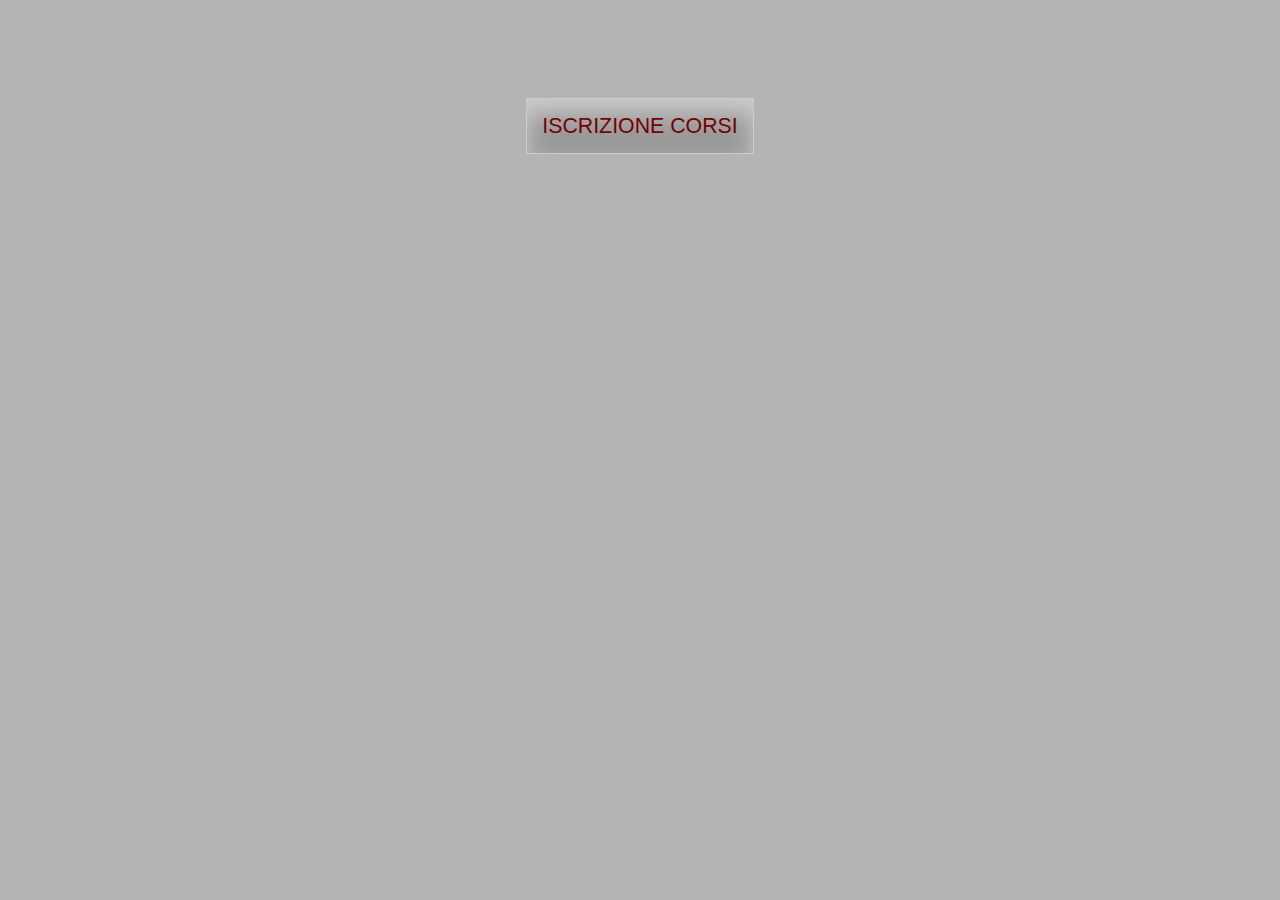
==== corsi.html @ 1860a381 "f" ====
<!doctype html>
<html lang="it" xng-app="myApp">

<head>
    <meta charset="utf-8">
    <meta name="format-detection" content="telephone=no" />
    <!-- WARNING: for iOS 7, remove the width=device-width and height=device-height attributes. See https://issues.apache.org/jira/browse/CB-4323 -->
    <meta name="viewport" content="user-scalable=no, initial-scale=1, maximum-scale=1, minimum-scale=1, width=device-width, height=device-height, target-densitydpi=device-dpi" />

    <!-- Include Bootstrap Style Sheet -->
    <link rel="stylesheet" type="text/css" href="lib/bootstrap-3.1.0/css/bootstrap.min.css" />

    <title>Sinergo Servizi App</title>
    <link href="css/angular-carousel.css" rel="stylesheet" type="text/css" />
    <link rel="stylesheet" href="css/app.css" />
    <script src='phonegap.js'></script>
     
	<style>
	    #articles .post
	    {
	        height:auto !important;    
	        padding: 10px;
	    }
	    
	    .caption_left
	    {
	        padding: 0 !important;    
	    }
	    
	    .btn_leggi
	    {
	        position:relative !important;
	        float:right;    
	        top:0 !important;
	        right: 0 !important;
	    }
	    
	</style>
</head>

<body > 
    

    <div ng-controller="MainCntl">
        <div data-ng-include="'partials/nav.html'"></div>
        <div class="container">
        	<div data-ng-include="'partials/header.html'"></div>
            
            <br><br>
            <!--
            <a href="javascript:loadURL('http://www.sinergoservizi.it/portale/analisi/iscrizione_corsi/iscrizione.asp');" class="btn_iscri_corsi">ISCRIZIONE CORSI</a>-->
            <a href="#" onClick="window.open('http://www.sinergoservizi.it/portale/analisi/iscrizione_corsi/iscrizione.asp','_system','location=yes');return false;" class="link btn_iscri_corsi">ISCRIZIONE CORSI</a>
            <br><br>
            <div class="view-animate-container">
                <div ng-view  ng-class="{slide: true, left: isDownwards, right: !isDownwards}" id="content"></div>
                <div id="articles">
                
                </div>
            </div>
            
         
			<div data-ng-include="'partials/footer.html'"></div>
        </div>
    </div>




    <!-- In production use:
  <script src="//ajax.googleapis.com/ajax/libs/angularjs/1.0.7/angular.min.js"></script>
  -->
    <!--script type="text/javascript" src="lib/bootstrap-3.1.0/js/bootstrap.min.js"></script-->

    <script src="lib/jquery-2.1.0.min.js"></script>
    <script src="lib/angular/angular.js"></script>
    <script src="lib/angular/angular-route.js"></script>
    <script src="lib/angular/angular-touch.js"></script>
    <script src="lib/angular-carousel.js"></script>
    <script src="lib/angular-md5.min.js"></script>
    <!--
    <script src="lib/hammer.min.js"></script>
    <script src="lib/angular-hammer.js"></script>
-->
    <script src="lib/angular/angular-animate.min.js"></script>

    <script src="lib/ui-bootstrap-tpls-0.10.0.min.js"></script>
    <!--
    <script src="lib/dragend.js"></script>-->

    <!--<script src="lib/angular-deckgrid.min.js"></script>-->
    <script src="js/app.js"></script>

    <script src="js/services/service.repository.js"></script>
    <script src="js/services.js"></script>

    <script src="js/controllers/controller.articles.js"></script>
    <script src="js/controllers/controller.post.js"></script>
    <script src="js/controllers.js"></script>

    <script src="js/filters.js"></script>
    <script src="js/directives.js"></script>



    <script type="text/javascript" src="js/index.js"></script>
    <script type="text/javascript">
        app.initialize();
    </script>
    <script>

        $(document).ready(function () {

            $.getJSON("http://www.mvitalia.com/dimostrativi/patrizia/alex/sinergoapp/get_corsi.asp", function (info) {
            for(var i=0; i<info.length;i++){
                var anchor = "<a href='dettaglioCorsi.html?idCorso=" + info[i].ID + "' class='scelta_telefono article_title post'>" + "<h3 class='caption_left'>" + info[i].titolo + "</h3>" + "<div class='btn btn-primary btn_leggi'> Continua </div>" + "</a>"
                $("#articles").append(anchor);
            }
						
            });
          

        })
				
			
    </script>
</body>

</html>
---- css/angular-carousel.css ----
/* variables */
/* general */
.rn-carousel-container {
  overflow: hidden;
  position: relative; }

.rn-carousel-slides {
  -webkit-transform: translate3d(0, 0, 0);
  -ms-transform: translate3d(0, 0, 0);
  transform: translate3d(0, 0, 0);
  position: relative;
  white-space: nowrap;
  overflow: visible;
  padding: 0;
  margin: 0; }

.rn-carousel-slide {
  white-space: normal;
  vertical-align: top;
  display: inline-block;
  width: 100%;
  height: 100%;
  -webkit-backface-visibility: hidden;
  -ms-backface-visibility: hidden;
  backface-visibility: hidden; }

/* indicators */
.rn-carousel-indicator {
  width: 100%;
  text-align: center;
  height: 29px;
  position: relative;
  bottom: 0;
  cursor: pointer; }
  .rn-carousel-indicator span {
    -webkit-transition: color .2s ease-out;
    transition: color .2s ease-out;
    padding: 0 5px;
    color: #333; }
    .rn-carousel-indicator span:before {
      content: "\25cf"; }
  .rn-carousel-indicator .active {
    color: white; }

/* controls */
.rn-carousel-control {
  -webkit-transition: opacity 0.2s ease-out;
  transition: opacity 0.2s ease-out;
  font-size: 30px;
  position: absolute;
  top: 50%;
  margin-top: -35px;
  opacity: 0.75;
  cursor: pointer; }
  .rn-carousel-control:hover {
    opacity: 1; }
  .rn-carousel-control.rn-carousel-control-prev {
    left: 0.5em; }
    .rn-carousel-control.rn-carousel-control-prev:before {
      content: "<"; }
  .rn-carousel-control.rn-carousel-control-next {
    right: 0.5em; }
    .rn-carousel-control.rn-carousel-control-next:before {
      content: ">"; }
---- css/app.css ----
/* app css stylesheet */
body { padding-top: 50px;font-size: 16pt;width:100%;background-color:#B4B4B4;color:#000}
.navbar-fixed-top, .navbar-fixed-bottom {width:100%;}
.container {text-align:center;width: 100%;}
.logo {width:60%;}
.navbar-inverse {background-color:#750101}
.navbar-inverse .navbar-brand,.navbar-fixed-bottom,.navbar-fixed-bottom * {color:#fff;}
.navbar-fixed-bottom {line-height:44px;}

.btn-primary{background-color:#750101;border-color:#750101}

a {color:#000}
a:hover,a:focus {color:#750101;text-decoration:none}
.navbar-fixed-bottom,.navbar-fixed-bottom * {
	font-size: 8pt !important;
	line-height:20px !important
}
#imgbox {width:100%;height:250px;margin-top:20px;background-color:#B4B4B4}

.container .btn_iscri_corsi {
	background-color:#999;
    border: 1px solid #ccc;
    box-shadow: 0 14px 23px #ccc inset;
	width:50%;
    padding:15px;
	color:#750101;
    overflow: hidden;
    position: relative;
    text-align: center;
    transition: none 0s ease 0s ;
}


@media screen and (max-device-width: 480px) {
  #imgbox {height:250px;}
	  .btn_menu {height:50px;line-height:50px;font-size:18pt}

}

/* #### Mobile Phones Landscape #### */
@media screen and (max-device-width: 640px) and (orientation: landscape){
  #imgbox {height:250px;}
	  .btn_menu {height:125px;line-height:125px;font-size:20pt}

}

/* #### Mobile Phones Portrait or Landscape #### */
@media screen and (max-device-width: 600px){
  #imgbox {height:130px !important;}
    .btn_menu {height:65px !important;line-height:65px !important;font-size:16pt !important}

}

/* #### iPhone 4+ Portrait or Landscape #### */
@media screen and (max-device-width: 480px) and (-webkit-min-device-pixel-ratio: 2){
  #imgbox {height:250px;}
  .btn_menu {height:125px;line-height:125px;font-size:20pt}
}

/* #### Tablets Portrait or Landscape #### */
@media screen and (min-device-width: 720px) {
	 #imgbox {height:370px !important;}
  .btn_menu {height:250px !important;line-height:250px !important;font-size:25pt !important}
  .navbar-fixed-bottom,.navbar-fixed-bottom * {
	font-size: 12pt !important;
	line-height:40px !important
	}
#articles .post .article_title {font-size:80% !important}
.btn_leggi {font-size:14pt !important}
}

header {
 width: 100%;
}
 
#main {
 width: 100%;
}
 
article {
 width: 100%;
}
 
#ricerca input[type=text] {
 width: 60%;
}
 
footer {
 width: 100%;
}

.menu {
    list-style: none;
    border-bottom: 0.1em solid black;
    margin-bottom: 2em;
    padding: 0 0 0.5em;
}
.menu:before {
    content: "[";
}
.menu:after {
    content: "]";
}
.menu > li {
    display: inline;
}
.menu > li:before {
    content: "|";
    padding-right: 0.3em;
}
.menu > li:nth-child(1):before {
    content: "";
    padding: 0;
}

.btn_menu {width:50%;height:125px;line-height:125px;text-align:center;border:1px solid #ccc;float:left;font-size:100%;
	box-shadow:-3px 26px 54px #ccc inset;font-weight:bold; background-color:#fcfcfc;color:#000
}
#articles .post {
    display: block;
    height: 70px;
	box-shadow: 0px 14px 23px #ccc inset;
    position: relative;
    overflow: hidden;
    transition: none;
	background-color:#fcfcfc;
	border:1px solid #ccc;
	text-align:left;
}
/* Slide animation */
/*
.view-animate-container {
    position: relative;
    margin-top: 60px;
}
.slide {
    position: relative;
}
.slide.ng-leave,
.slide.ng-enter {
    -webkit-transition: all cubic-bezier(0.250, 0.460, 0.450, 0.940) 0.1s;
    -moz-transition: all cubic-bezier(0.250, 0.460, 0.450, 0.940) 0.1s;
    -ms-transition: all cubic-bezier(0.250, 0.460, 0.450, 0.940) 0.1s;
    -o-transition: all cubic-bezier(0.250, 0.460, 0.450, 0.940) 0.1s;
    transition: all cubic-bezier(0.250, 0.460, 0.450, 0.940) 0.1s;
    position: absolute;
    left: 0;
    right: 0;
}
.slide.left.ng-enter,
.slide.right.ng-leave.ng-leave-active {
    left: 100%;
    opacity: 0;
}
.slide.left.ng-enter.ng-enter-active,
.slide.left.ng-leave,
.slide.right.ng-enter.ng-enter-active,
.slide.right.ng-leave {
    left: 0;
    opacity: 1;
}
.slide.left.ng-leave.ng-leave-active,
.slide.right.ng-enter {
    left: -100%;
    opacity: 0;
}
.view {
    width: 500px;
    height: 300px;
    -webkit-border-radius: 20px;
    -moz-border-radius: 20px;
    border-radius: 20px;
    padding: 10px;
}
*/


/* Masonry */

.masonry-brick {
    display: none;
    width: 25%;
}
.masonry-brick.loaded {
    display: block;
}
/* Custom Style */

.view-animate-container {margin:0 0 50px;padding:0;width:100%;float:left;top:50%;}
#articles { transition: none;margin-top:30px; }

#articles .post img {height:260px}
#articles .post .caption {
	width:100%;
    padding: 15px;
}
.caption_left {padding-left:15px}
.controls {position:relative}
#articles .post .caption h3 {padding:0;margin:0;}
#articles .post .article_title {display:block !important;font-size:65%;}
#articles .post .ng-binding {display:none}
.page img {width:99%}
.btn_leggi {position:absolute;right:8px;top:8px;font-size:10pt}
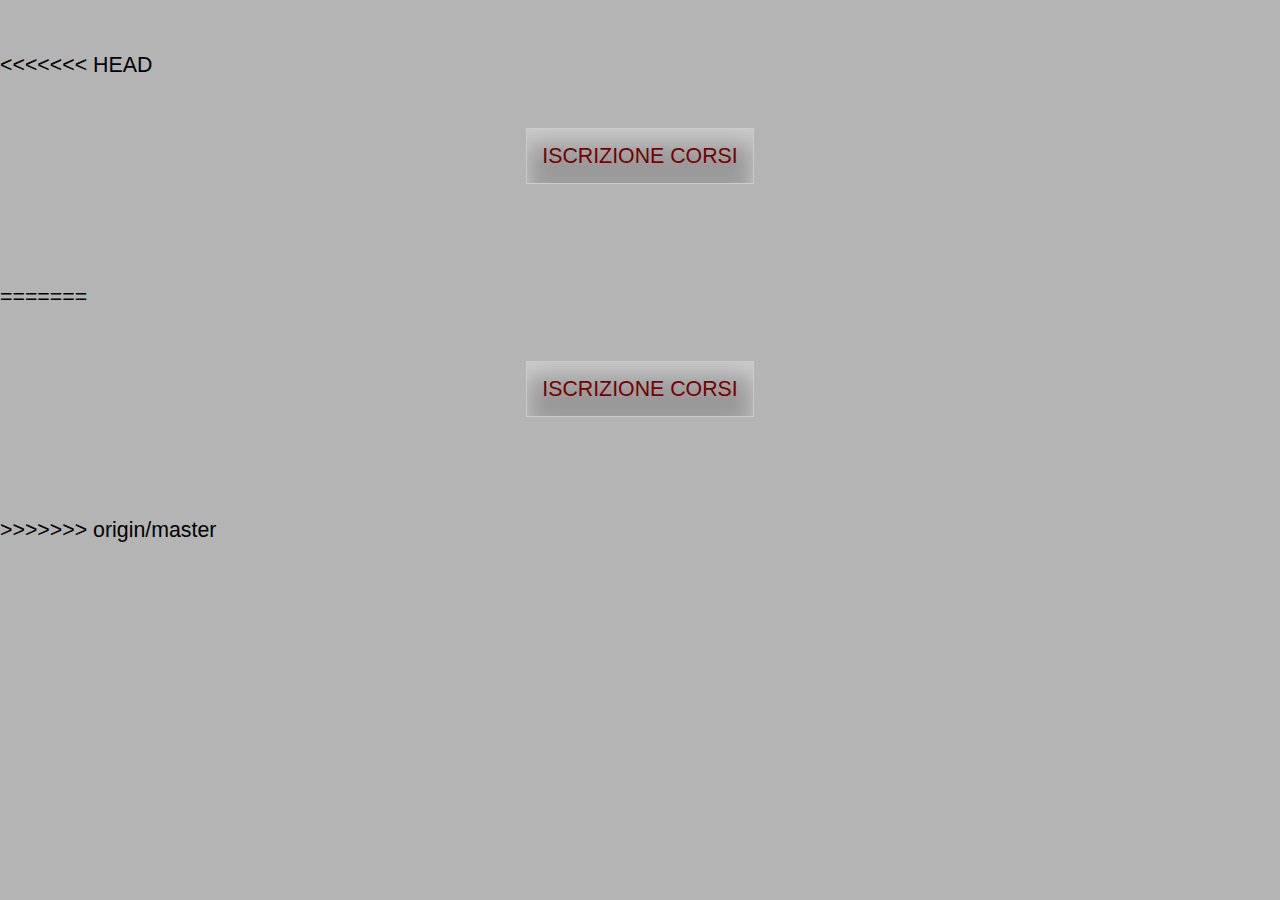
==== commit b4068d58: "9" ====
--- a/corsi.html
+++ b/corsi.html
@@ -1,3 +1,141 @@
+<<<<<<< HEAD
+<!doctype html>
+<html lang="it" xng-app="myApp">
+
+<head>
+    <meta charset="utf-8">
+    <meta name="format-detection" content="telephone=no" />
+    <!-- WARNING: for iOS 7, remove the width=device-width and height=device-height attributes. See https://issues.apache.org/jira/browse/CB-4323 -->
+    <meta name="viewport" content="user-scalable=no, initial-scale=1, maximum-scale=1, minimum-scale=1, width=device-width, height=device-height, target-densitydpi=device-dpi" />
+
+    <!-- Include Bootstrap Style Sheet -->
+    <link rel="stylesheet" type="text/css" href="lib/bootstrap-3.1.0/css/bootstrap.min.css" />
+
+    <title>Sinergo Servizi App</title>
+    <link href="css/angular-carousel.css" rel="stylesheet" type="text/css" />
+    <link rel="stylesheet" href="css/app.css" />
+    <script src='phonegap.js'></script>
+     
+	<style>
+	    
+	    @media(max-width:768px)
+	    {
+	        .caption_left
+	        {
+	           width:70%;
+	           font-size:11pt;
+	           margin-top:10px !important;
+	        }       
+	    }
+	    
+	   /* #articles .post
+	    {
+	        height:auto !important;    
+	        padding: 10px;
+	    }
+	    
+	    
+	    
+	    .btn_leggi
+	    {
+	        position:relative !important;
+	        float:right;    
+	        top:0 !important;
+	        right: 0 !important;
+	    }*/
+	    
+	</style>
+</head>
+
+<body > 
+    
+
+    <div ng-controller="MainCntl">
+        <div data-ng-include="'partials/nav.html'"></div>
+        <div class="container">
+        	<div data-ng-include="'partials/header.html'"></div>
+            
+            <br><br>
+            <!--
+            <a href="javascript:loadURL('http://www.sinergoservizi.it/portale/analisi/iscrizione_corsi/iscrizione.asp');" class="btn_iscri_corsi">ISCRIZIONE CORSI</a>-->
+            <a href="#" onClick="window.open('http://www.sinergoservizi.it/portale/analisi/iscrizione_corsi/iscrizione.asp','_system','location=yes');return false;" class="link btn_iscri_corsi">ISCRIZIONE CORSI</a>
+            <br><br>
+            <div class="view-animate-container">
+                <div ng-view  ng-class="{slide: true, left: isDownwards, right: !isDownwards}" id="content"></div>
+                <div id="articles">
+                
+                </div>
+            </div>
+            
+         
+			<div data-ng-include="'partials/footer.html'"></div>
+        </div>
+    </div>
+
+
+
+
+    <!-- In production use:
+  <script src="//ajax.googleapis.com/ajax/libs/angularjs/1.0.7/angular.min.js"></script>
+  -->
+    <!--script type="text/javascript" src="lib/bootstrap-3.1.0/js/bootstrap.min.js"></script-->
+
+    <script src="lib/jquery-2.1.0.min.js"></script>
+    <script src="lib/angular/angular.js"></script>
+    <script src="lib/angular/angular-route.js"></script>
+    <script src="lib/angular/angular-touch.js"></script>
+    <script src="lib/angular-carousel.js"></script>
+    <script src="lib/angular-md5.min.js"></script>
+    <!--
+    <script src="lib/hammer.min.js"></script>
+    <script src="lib/angular-hammer.js"></script>
+-->
+    <script src="lib/angular/angular-animate.min.js"></script>
+
+    <script src="lib/ui-bootstrap-tpls-0.10.0.min.js"></script>
+    <!--
+    <script src="lib/dragend.js"></script>-->
+
+    <!--<script src="lib/angular-deckgrid.min.js"></script>-->
+    <script src="js/app.js"></script>
+
+    <script src="js/services/service.repository.js"></script>
+    <script src="js/services.js"></script>
+
+    <script src="js/controllers/controller.articles.js"></script>
+    <script src="js/controllers/controller.post.js"></script>
+    <script src="js/controllers.js"></script>
+
+    <script src="js/filters.js"></script>
+    <script src="js/directives.js"></script>
+
+
+
+    <script type="text/javascript" src="js/index.js"></script>
+    <script type="text/javascript">
+        app.initialize();
+    </script>
+    <script>
+
+        $(document).ready(function () {
+
+            $.getJSON("http://www.mvitalia.com/dimostrativi/patrizia/alex/sinergoapp/get_corsi.asp", function (info) {
+            for(var i=0; i<info.length;i++){
+                var anchor = "<a href='dettaglioCorsi.html?idCorso=" + info[i].ID + "' class='scelta_telefono article_title post'>" + "<h3 class='caption_left'>" + info[i].titolo + "</h3>" + "<div class='btn btn-primary btn_leggi'> Continua </div>" + "</a>"
+                $("#articles").append(anchor);
+            }
+						
+            });
+          
+
+        })
+				
+			
+    </script>
+</body>
+
+</html>
+=======
 <!doctype html>
 <html lang="it" xng-app="myApp">
 
@@ -16,16 +154,24 @@
     <script src='phonegap.js'></script>
      
 	<style>
-	    #articles .post
+	    
+	    @media(max-width:768px)
+	    {
+	        .caption_left
+	        {
+	           width:70%;
+	           font-size:11pt;
+	           margin-top:10px !important;
+	        }       
+	    }
+	    
+	   /* #articles .post
 	    {
 	        height:auto !important;    
 	        padding: 10px;
 	    }
 	    
-	    .caption_left
-	    {
-	        padding: 0 !important;    
-	    }
+	    
 	    
 	    .btn_leggi
 	    {
@@ -33,7 +179,7 @@
 	        float:right;    
 	        top:0 !important;
 	        right: 0 !important;
-	    }
+	    }*/
 	    
 	</style>
 </head>
@@ -126,3 +272,4 @@
 </body>
 
 </html>
+>>>>>>> origin/master
--- a/css/angular-carousel.css
+++ b/css/angular-carousel.css
@@ -1,64 +1,64 @@
-/* variables */
-/* general */
-.rn-carousel-container {
-  overflow: hidden;
-  position: relative; }
-
-.rn-carousel-slides {
-  -webkit-transform: translate3d(0, 0, 0);
-  -ms-transform: translate3d(0, 0, 0);
-  transform: translate3d(0, 0, 0);
-  position: relative;
-  white-space: nowrap;
-  overflow: visible;
-  padding: 0;
-  margin: 0; }
-
-.rn-carousel-slide {
-  white-space: normal;
-  vertical-align: top;
-  display: inline-block;
-  width: 100%;
-  height: 100%;
-  -webkit-backface-visibility: hidden;
-  -ms-backface-visibility: hidden;
-  backface-visibility: hidden; }
-
-/* indicators */
-.rn-carousel-indicator {
-  width: 100%;
-  text-align: center;
-  height: 29px;
-  position: relative;
-  bottom: 0;
-  cursor: pointer; }
-  .rn-carousel-indicator span {
-    -webkit-transition: color .2s ease-out;
-    transition: color .2s ease-out;
-    padding: 0 5px;
-    color: #333; }
-    .rn-carousel-indicator span:before {
-      content: "\25cf"; }
-  .rn-carousel-indicator .active {
-    color: white; }
-
-/* controls */
-.rn-carousel-control {
-  -webkit-transition: opacity 0.2s ease-out;
-  transition: opacity 0.2s ease-out;
-  font-size: 30px;
-  position: absolute;
-  top: 50%;
-  margin-top: -35px;
-  opacity: 0.75;
-  cursor: pointer; }
-  .rn-carousel-control:hover {
-    opacity: 1; }
-  .rn-carousel-control.rn-carousel-control-prev {
-    left: 0.5em; }
-    .rn-carousel-control.rn-carousel-control-prev:before {
-      content: "<"; }
-  .rn-carousel-control.rn-carousel-control-next {
-    right: 0.5em; }
-    .rn-carousel-control.rn-carousel-control-next:before {
-      content: ">"; }
+/* variables */
+/* general */
+.rn-carousel-container {
+  overflow: hidden;
+  position: relative; }
+
+.rn-carousel-slides {
+  -webkit-transform: translate3d(0, 0, 0);
+  -ms-transform: translate3d(0, 0, 0);
+  transform: translate3d(0, 0, 0);
+  position: relative;
+  white-space: nowrap;
+  overflow: visible;
+  padding: 0;
+  margin: 0; }
+
+.rn-carousel-slide {
+  white-space: normal;
+  vertical-align: top;
+  display: inline-block;
+  width: 100%;
+  height: 100%;
+  -webkit-backface-visibility: hidden;
+  -ms-backface-visibility: hidden;
+  backface-visibility: hidden; }
+
+/* indicators */
+.rn-carousel-indicator {
+  width: 100%;
+  text-align: center;
+  height: 29px;
+  position: relative;
+  bottom: 0;
+  cursor: pointer; }
+  .rn-carousel-indicator span {
+    -webkit-transition: color .2s ease-out;
+    transition: color .2s ease-out;
+    padding: 0 5px;
+    color: #333; }
+    .rn-carousel-indicator span:before {
+      content: "\25cf"; }
+  .rn-carousel-indicator .active {
+    color: white; }
+
+/* controls */
+.rn-carousel-control {
+  -webkit-transition: opacity 0.2s ease-out;
+  transition: opacity 0.2s ease-out;
+  font-size: 30px;
+  position: absolute;
+  top: 50%;
+  margin-top: -35px;
+  opacity: 0.75;
+  cursor: pointer; }
+  .rn-carousel-control:hover {
+    opacity: 1; }
+  .rn-carousel-control.rn-carousel-control-prev {
+    left: 0.5em; }
+    .rn-carousel-control.rn-carousel-control-prev:before {
+      content: "<"; }
+  .rn-carousel-control.rn-carousel-control-next {
+    right: 0.5em; }
+    .rn-carousel-control.rn-carousel-control-next:before {
+      content: ">"; }
--- a/css/app.css
+++ b/css/app.css
@@ -1,204 +1,204 @@
-/* app css stylesheet */
-body { padding-top: 50px;font-size: 16pt;width:100%;background-color:#B4B4B4;color:#000}
-.navbar-fixed-top, .navbar-fixed-bottom {width:100%;}
-.container {text-align:center;width: 100%;}
-.logo {width:60%;}
-.navbar-inverse {background-color:#750101}
-.navbar-inverse .navbar-brand,.navbar-fixed-bottom,.navbar-fixed-bottom * {color:#fff;}
-.navbar-fixed-bottom {line-height:44px;}
-
-.btn-primary{background-color:#750101;border-color:#750101}
-
-a {color:#000}
-a:hover,a:focus {color:#750101;text-decoration:none}
-.navbar-fixed-bottom,.navbar-fixed-bottom * {
-	font-size: 8pt !important;
-	line-height:20px !important
-}
-#imgbox {width:100%;height:250px;margin-top:20px;background-color:#B4B4B4}
-
-.container .btn_iscri_corsi {
-	background-color:#999;
-    border: 1px solid #ccc;
-    box-shadow: 0 14px 23px #ccc inset;
-	width:50%;
-    padding:15px;
-	color:#750101;
-    overflow: hidden;
-    position: relative;
-    text-align: center;
-    transition: none 0s ease 0s ;
-}
-
-
-@media screen and (max-device-width: 480px) {
-  #imgbox {height:250px;}
-	  .btn_menu {height:50px;line-height:50px;font-size:18pt}
-
-}
-
-/* #### Mobile Phones Landscape #### */
-@media screen and (max-device-width: 640px) and (orientation: landscape){
-  #imgbox {height:250px;}
-	  .btn_menu {height:125px;line-height:125px;font-size:20pt}
-
-}
-
-/* #### Mobile Phones Portrait or Landscape #### */
-@media screen and (max-device-width: 600px){
-  #imgbox {height:130px !important;}
-    .btn_menu {height:65px !important;line-height:65px !important;font-size:16pt !important}
-
-}
-
-/* #### iPhone 4+ Portrait or Landscape #### */
-@media screen and (max-device-width: 480px) and (-webkit-min-device-pixel-ratio: 2){
-  #imgbox {height:250px;}
-  .btn_menu {height:125px;line-height:125px;font-size:20pt}
-}
-
-/* #### Tablets Portrait or Landscape #### */
-@media screen and (min-device-width: 720px) {
-	 #imgbox {height:370px !important;}
-  .btn_menu {height:250px !important;line-height:250px !important;font-size:25pt !important}
-  .navbar-fixed-bottom,.navbar-fixed-bottom * {
-	font-size: 12pt !important;
-	line-height:40px !important
-	}
-#articles .post .article_title {font-size:80% !important}
-.btn_leggi {font-size:14pt !important}
-}
-
-header {
- width: 100%;
-}
- 
-#main {
- width: 100%;
-}
- 
-article {
- width: 100%;
-}
- 
-#ricerca input[type=text] {
- width: 60%;
-}
- 
-footer {
- width: 100%;
-}
-
-.menu {
-    list-style: none;
-    border-bottom: 0.1em solid black;
-    margin-bottom: 2em;
-    padding: 0 0 0.5em;
-}
-.menu:before {
-    content: "[";
-}
-.menu:after {
-    content: "]";
-}
-.menu > li {
-    display: inline;
-}
-.menu > li:before {
-    content: "|";
-    padding-right: 0.3em;
-}
-.menu > li:nth-child(1):before {
-    content: "";
-    padding: 0;
-}
-
-.btn_menu {width:50%;height:125px;line-height:125px;text-align:center;border:1px solid #ccc;float:left;font-size:100%;
-	box-shadow:-3px 26px 54px #ccc inset;font-weight:bold; background-color:#fcfcfc;color:#000
-}
-#articles .post {
-    display: block;
-    height: 70px;
-	box-shadow: 0px 14px 23px #ccc inset;
-    position: relative;
-    overflow: hidden;
-    transition: none;
-	background-color:#fcfcfc;
-	border:1px solid #ccc;
-	text-align:left;
-}
-/* Slide animation */
-/*
-.view-animate-container {
-    position: relative;
-    margin-top: 60px;
-}
-.slide {
-    position: relative;
-}
-.slide.ng-leave,
-.slide.ng-enter {
-    -webkit-transition: all cubic-bezier(0.250, 0.460, 0.450, 0.940) 0.1s;
-    -moz-transition: all cubic-bezier(0.250, 0.460, 0.450, 0.940) 0.1s;
-    -ms-transition: all cubic-bezier(0.250, 0.460, 0.450, 0.940) 0.1s;
-    -o-transition: all cubic-bezier(0.250, 0.460, 0.450, 0.940) 0.1s;
-    transition: all cubic-bezier(0.250, 0.460, 0.450, 0.940) 0.1s;
-    position: absolute;
-    left: 0;
-    right: 0;
-}
-.slide.left.ng-enter,
-.slide.right.ng-leave.ng-leave-active {
-    left: 100%;
-    opacity: 0;
-}
-.slide.left.ng-enter.ng-enter-active,
-.slide.left.ng-leave,
-.slide.right.ng-enter.ng-enter-active,
-.slide.right.ng-leave {
-    left: 0;
-    opacity: 1;
-}
-.slide.left.ng-leave.ng-leave-active,
-.slide.right.ng-enter {
-    left: -100%;
-    opacity: 0;
-}
-.view {
-    width: 500px;
-    height: 300px;
-    -webkit-border-radius: 20px;
-    -moz-border-radius: 20px;
-    border-radius: 20px;
-    padding: 10px;
-}
-*/
-
-
-/* Masonry */
-
-.masonry-brick {
-    display: none;
-    width: 25%;
-}
-.masonry-brick.loaded {
-    display: block;
-}
-/* Custom Style */
-
-.view-animate-container {margin:0 0 50px;padding:0;width:100%;float:left;top:50%;}
-#articles { transition: none;margin-top:30px; }
-
-#articles .post img {height:260px}
-#articles .post .caption {
-	width:100%;
-    padding: 15px;
-}
-.caption_left {padding-left:15px}
-.controls {position:relative}
-#articles .post .caption h3 {padding:0;margin:0;}
-#articles .post .article_title {display:block !important;font-size:65%;}
-#articles .post .ng-binding {display:none}
-.page img {width:99%}
-.btn_leggi {position:absolute;right:8px;top:8px;font-size:10pt}
-
+/* app css stylesheet */
+body { padding-top: 50px;font-size: 16pt;width:100%;background-color:#B4B4B4;color:#000}
+.navbar-fixed-top, .navbar-fixed-bottom {width:100%;}
+.container {text-align:center;width: 100%;}
+.logo {width:60%;}
+.navbar-inverse {background-color:#750101}
+.navbar-inverse .navbar-brand,.navbar-fixed-bottom,.navbar-fixed-bottom * {color:#fff;}
+.navbar-fixed-bottom {line-height:44px;}
+
+.btn-primary{background-color:#750101;border-color:#750101}
+
+a {color:#000}
+a:hover,a:focus {color:#750101;text-decoration:none}
+.navbar-fixed-bottom,.navbar-fixed-bottom * {
+	font-size: 8pt !important;
+	line-height:20px !important
+}
+#imgbox {width:100%;height:250px;margin-top:20px;background-color:#B4B4B4}
+
+.container .btn_iscri_corsi {
+	background-color:#999;
+    border: 1px solid #ccc;
+    box-shadow: 0 14px 23px #ccc inset;
+	width:50%;
+    padding:15px;
+	color:#750101;
+    overflow: hidden;
+    position: relative;
+    text-align: center;
+    transition: none 0s ease 0s ;
+}
+
+
+@media screen and (max-device-width: 480px) {
+  #imgbox {height:250px;}
+	  .btn_menu {height:50px;line-height:50px;font-size:18pt}
+
+}
+
+/* #### Mobile Phones Landscape #### */
+@media screen and (max-device-width: 640px) and (orientation: landscape){
+  #imgbox {height:250px;}
+	  .btn_menu {height:125px;line-height:125px;font-size:20pt}
+
+}
+
+/* #### Mobile Phones Portrait or Landscape #### */
+@media screen and (max-device-width: 600px){
+  #imgbox {height:130px !important;}
+    .btn_menu {height:65px !important;line-height:65px !important;font-size:16pt !important}
+
+}
+
+/* #### iPhone 4+ Portrait or Landscape #### */
+@media screen and (max-device-width: 480px) and (-webkit-min-device-pixel-ratio: 2){
+  #imgbox {height:250px;}
+  .btn_menu {height:125px;line-height:125px;font-size:20pt}
+}
+
+/* #### Tablets Portrait or Landscape #### */
+@media screen and (min-device-width: 720px) {
+	 #imgbox {height:370px !important;}
+  .btn_menu {height:250px !important;line-height:250px !important;font-size:25pt !important}
+  .navbar-fixed-bottom,.navbar-fixed-bottom * {
+	font-size: 12pt !important;
+	line-height:40px !important
+	}
+#articles .post .article_title {font-size:80% !important}
+.btn_leggi {font-size:14pt !important}
+}
+
+header {
+ width: 100%;
+}
+ 
+#main {
+ width: 100%;
+}
+ 
+article {
+ width: 100%;
+}
+ 
+#ricerca input[type=text] {
+ width: 60%;
+}
+ 
+footer {
+ width: 100%;
+}
+
+.menu {
+    list-style: none;
+    border-bottom: 0.1em solid black;
+    margin-bottom: 2em;
+    padding: 0 0 0.5em;
+}
+.menu:before {
+    content: "[";
+}
+.menu:after {
+    content: "]";
+}
+.menu > li {
+    display: inline;
+}
+.menu > li:before {
+    content: "|";
+    padding-right: 0.3em;
+}
+.menu > li:nth-child(1):before {
+    content: "";
+    padding: 0;
+}
+
+.btn_menu {width:50%;height:125px;line-height:125px;text-align:center;border:1px solid #ccc;float:left;font-size:100%;
+	box-shadow:-3px 26px 54px #ccc inset;font-weight:bold; background-color:#fcfcfc;color:#000
+}
+#articles .post {
+    display: block;
+    height: 70px;
+	box-shadow: 0px 14px 23px #ccc inset;
+    position: relative;
+    overflow: hidden;
+    transition: none;
+	background-color:#fcfcfc;
+	border:1px solid #ccc;
+	text-align:left;
+}
+/* Slide animation */
+/*
+.view-animate-container {
+    position: relative;
+    margin-top: 60px;
+}
+.slide {
+    position: relative;
+}
+.slide.ng-leave,
+.slide.ng-enter {
+    -webkit-transition: all cubic-bezier(0.250, 0.460, 0.450, 0.940) 0.1s;
+    -moz-transition: all cubic-bezier(0.250, 0.460, 0.450, 0.940) 0.1s;
+    -ms-transition: all cubic-bezier(0.250, 0.460, 0.450, 0.940) 0.1s;
+    -o-transition: all cubic-bezier(0.250, 0.460, 0.450, 0.940) 0.1s;
+    transition: all cubic-bezier(0.250, 0.460, 0.450, 0.940) 0.1s;
+    position: absolute;
+    left: 0;
+    right: 0;
+}
+.slide.left.ng-enter,
+.slide.right.ng-leave.ng-leave-active {
+    left: 100%;
+    opacity: 0;
+}
+.slide.left.ng-enter.ng-enter-active,
+.slide.left.ng-leave,
+.slide.right.ng-enter.ng-enter-active,
+.slide.right.ng-leave {
+    left: 0;
+    opacity: 1;
+}
+.slide.left.ng-leave.ng-leave-active,
+.slide.right.ng-enter {
+    left: -100%;
+    opacity: 0;
+}
+.view {
+    width: 500px;
+    height: 300px;
+    -webkit-border-radius: 20px;
+    -moz-border-radius: 20px;
+    border-radius: 20px;
+    padding: 10px;
+}
+*/
+
+
+/* Masonry */
+
+.masonry-brick {
+    display: none;
+    width: 25%;
+}
+.masonry-brick.loaded {
+    display: block;
+}
+/* Custom Style */
+
+.view-animate-container {margin:0 0 50px;padding:0;width:100%;float:left;top:50%;}
+#articles { transition: none;margin-top:30px; }
+
+#articles .post img {height:260px}
+#articles .post .caption {
+	width:100%;
+    padding: 15px;
+}
+.caption_left {padding-left:15px}
+.controls {position:relative}
+#articles .post .caption h3 {padding:0;margin:0;}
+#articles .post .article_title {display:block !important;font-size:65%;}
+#articles .post .ng-binding {display:none}
+.page img {width:99%}
+.btn_leggi {position:absolute;right:8px;top:8px;font-size:10pt}
+
--- a/css/angular-carousel.css
+++ b/css/angular-carousel.css
@@ -1,64 +1,64 @@
-/* variables */
-/* general */
-.rn-carousel-container {
-  overflow: hidden;
-  position: relative; }
-
-.rn-carousel-slides {
-  -webkit-transform: translate3d(0, 0, 0);
-  -ms-transform: translate3d(0, 0, 0);
-  transform: translate3d(0, 0, 0);
-  position: relative;
-  white-space: nowrap;
-  overflow: visible;
-  padding: 0;
-  margin: 0; }
-
-.rn-carousel-slide {
-  white-space: normal;
-  vertical-align: top;
-  display: inline-block;
-  width: 100%;
-  height: 100%;
-  -webkit-backface-visibility: hidden;
-  -ms-backface-visibility: hidden;
-  backface-visibility: hidden; }
-
-/* indicators */
-.rn-carousel-indicator {
-  width: 100%;
-  text-align: center;
-  height: 29px;
-  position: relative;
-  bottom: 0;
-  cursor: pointer; }
-  .rn-carousel-indicator span {
-    -webkit-transition: color .2s ease-out;
-    transition: color .2s ease-out;
-    padding: 0 5px;
-    color: #333; }
-    .rn-carousel-indicator span:before {
-      content: "\25cf"; }
-  .rn-carousel-indicator .active {
-    color: white; }
-
-/* controls */
-.rn-carousel-control {
-  -webkit-transition: opacity 0.2s ease-out;
-  transition: opacity 0.2s ease-out;
-  font-size: 30px;
-  position: absolute;
-  top: 50%;
-  margin-top: -35px;
-  opacity: 0.75;
-  cursor: pointer; }
-  .rn-carousel-control:hover {
-    opacity: 1; }
-  .rn-carousel-control.rn-carousel-control-prev {
-    left: 0.5em; }
-    .rn-carousel-control.rn-carousel-control-prev:before {
-      content: "<"; }
-  .rn-carousel-control.rn-carousel-control-next {
-    right: 0.5em; }
-    .rn-carousel-control.rn-carousel-control-next:before {
-      content: ">"; }
+/* variables */
+/* general */
+.rn-carousel-container {
+  overflow: hidden;
+  position: relative; }
+
+.rn-carousel-slides {
+  -webkit-transform: translate3d(0, 0, 0);
+  -ms-transform: translate3d(0, 0, 0);
+  transform: translate3d(0, 0, 0);
+  position: relative;
+  white-space: nowrap;
+  overflow: visible;
+  padding: 0;
+  margin: 0; }
+
+.rn-carousel-slide {
+  white-space: normal;
+  vertical-align: top;
+  display: inline-block;
+  width: 100%;
+  height: 100%;
+  -webkit-backface-visibility: hidden;
+  -ms-backface-visibility: hidden;
+  backface-visibility: hidden; }
+
+/* indicators */
+.rn-carousel-indicator {
+  width: 100%;
+  text-align: center;
+  height: 29px;
+  position: relative;
+  bottom: 0;
+  cursor: pointer; }
+  .rn-carousel-indicator span {
+    -webkit-transition: color .2s ease-out;
+    transition: color .2s ease-out;
+    padding: 0 5px;
+    color: #333; }
+    .rn-carousel-indicator span:before {
+      content: "\25cf"; }
+  .rn-carousel-indicator .active {
+    color: white; }
+
+/* controls */
+.rn-carousel-control {
+  -webkit-transition: opacity 0.2s ease-out;
+  transition: opacity 0.2s ease-out;
+  font-size: 30px;
+  position: absolute;
+  top: 50%;
+  margin-top: -35px;
+  opacity: 0.75;
+  cursor: pointer; }
+  .rn-carousel-control:hover {
+    opacity: 1; }
+  .rn-carousel-control.rn-carousel-control-prev {
+    left: 0.5em; }
+    .rn-carousel-control.rn-carousel-control-prev:before {
+      content: "<"; }
+  .rn-carousel-control.rn-carousel-control-next {
+    right: 0.5em; }
+    .rn-carousel-control.rn-carousel-control-next:before {
+      content: ">"; }
--- a/css/app.css
+++ b/css/app.css
@@ -1,204 +1,204 @@
-/* app css stylesheet */
-body { padding-top: 50px;font-size: 16pt;width:100%;background-color:#B4B4B4;color:#000}
-.navbar-fixed-top, .navbar-fixed-bottom {width:100%;}
-.container {text-align:center;width: 100%;}
-.logo {width:60%;}
-.navbar-inverse {background-color:#750101}
-.navbar-inverse .navbar-brand,.navbar-fixed-bottom,.navbar-fixed-bottom * {color:#fff;}
-.navbar-fixed-bottom {line-height:44px;}
-
-.btn-primary{background-color:#750101;border-color:#750101}
-
-a {color:#000}
-a:hover,a:focus {color:#750101;text-decoration:none}
-.navbar-fixed-bottom,.navbar-fixed-bottom * {
-	font-size: 8pt !important;
-	line-height:20px !important
-}
-#imgbox {width:100%;height:250px;margin-top:20px;background-color:#B4B4B4}
-
-.container .btn_iscri_corsi {
-	background-color:#999;
-    border: 1px solid #ccc;
-    box-shadow: 0 14px 23px #ccc inset;
-	width:50%;
-    padding:15px;
-	color:#750101;
-    overflow: hidden;
-    position: relative;
-    text-align: center;
-    transition: none 0s ease 0s ;
-}
-
-
-@media screen and (max-device-width: 480px) {
-  #imgbox {height:250px;}
-	  .btn_menu {height:50px;line-height:50px;font-size:18pt}
-
-}
-
-/* #### Mobile Phones Landscape #### */
-@media screen and (max-device-width: 640px) and (orientation: landscape){
-  #imgbox {height:250px;}
-	  .btn_menu {height:125px;line-height:125px;font-size:20pt}
-
-}
-
-/* #### Mobile Phones Portrait or Landscape #### */
-@media screen and (max-device-width: 600px){
-  #imgbox {height:130px !important;}
-    .btn_menu {height:65px !important;line-height:65px !important;font-size:16pt !important}
-
-}
-
-/* #### iPhone 4+ Portrait or Landscape #### */
-@media screen and (max-device-width: 480px) and (-webkit-min-device-pixel-ratio: 2){
-  #imgbox {height:250px;}
-  .btn_menu {height:125px;line-height:125px;font-size:20pt}
-}
-
-/* #### Tablets Portrait or Landscape #### */
-@media screen and (min-device-width: 720px) {
-	 #imgbox {height:370px !important;}
-  .btn_menu {height:250px !important;line-height:250px !important;font-size:25pt !important}
-  .navbar-fixed-bottom,.navbar-fixed-bottom * {
-	font-size: 12pt !important;
-	line-height:40px !important
-	}
-#articles .post .article_title {font-size:80% !important}
-.btn_leggi {font-size:14pt !important}
-}
-
-header {
- width: 100%;
-}
- 
-#main {
- width: 100%;
-}
- 
-article {
- width: 100%;
-}
- 
-#ricerca input[type=text] {
- width: 60%;
-}
- 
-footer {
- width: 100%;
-}
-
-.menu {
-    list-style: none;
-    border-bottom: 0.1em solid black;
-    margin-bottom: 2em;
-    padding: 0 0 0.5em;
-}
-.menu:before {
-    content: "[";
-}
-.menu:after {
-    content: "]";
-}
-.menu > li {
-    display: inline;
-}
-.menu > li:before {
-    content: "|";
-    padding-right: 0.3em;
-}
-.menu > li:nth-child(1):before {
-    content: "";
-    padding: 0;
-}
-
-.btn_menu {width:50%;height:125px;line-height:125px;text-align:center;border:1px solid #ccc;float:left;font-size:100%;
-	box-shadow:-3px 26px 54px #ccc inset;font-weight:bold; background-color:#fcfcfc;color:#000
-}
-#articles .post {
-    display: block;
-    height: 70px;
-	box-shadow: 0px 14px 23px #ccc inset;
-    position: relative;
-    overflow: hidden;
-    transition: none;
-	background-color:#fcfcfc;
-	border:1px solid #ccc;
-	text-align:left;
-}
-/* Slide animation */
-/*
-.view-animate-container {
-    position: relative;
-    margin-top: 60px;
-}
-.slide {
-    position: relative;
-}
-.slide.ng-leave,
-.slide.ng-enter {
-    -webkit-transition: all cubic-bezier(0.250, 0.460, 0.450, 0.940) 0.1s;
-    -moz-transition: all cubic-bezier(0.250, 0.460, 0.450, 0.940) 0.1s;
-    -ms-transition: all cubic-bezier(0.250, 0.460, 0.450, 0.940) 0.1s;
-    -o-transition: all cubic-bezier(0.250, 0.460, 0.450, 0.940) 0.1s;
-    transition: all cubic-bezier(0.250, 0.460, 0.450, 0.940) 0.1s;
-    position: absolute;
-    left: 0;
-    right: 0;
-}
-.slide.left.ng-enter,
-.slide.right.ng-leave.ng-leave-active {
-    left: 100%;
-    opacity: 0;
-}
-.slide.left.ng-enter.ng-enter-active,
-.slide.left.ng-leave,
-.slide.right.ng-enter.ng-enter-active,
-.slide.right.ng-leave {
-    left: 0;
-    opacity: 1;
-}
-.slide.left.ng-leave.ng-leave-active,
-.slide.right.ng-enter {
-    left: -100%;
-    opacity: 0;
-}
-.view {
-    width: 500px;
-    height: 300px;
-    -webkit-border-radius: 20px;
-    -moz-border-radius: 20px;
-    border-radius: 20px;
-    padding: 10px;
-}
-*/
-
-
-/* Masonry */
-
-.masonry-brick {
-    display: none;
-    width: 25%;
-}
-.masonry-brick.loaded {
-    display: block;
-}
-/* Custom Style */
-
-.view-animate-container {margin:0 0 50px;padding:0;width:100%;float:left;top:50%;}
-#articles { transition: none;margin-top:30px; }
-
-#articles .post img {height:260px}
-#articles .post .caption {
-	width:100%;
-    padding: 15px;
-}
-.caption_left {padding-left:15px}
-.controls {position:relative}
-#articles .post .caption h3 {padding:0;margin:0;}
-#articles .post .article_title {display:block !important;font-size:65%;}
-#articles .post .ng-binding {display:none}
-.page img {width:99%}
-.btn_leggi {position:absolute;right:8px;top:8px;font-size:10pt}
-
+/* app css stylesheet */
+body { padding-top: 50px;font-size: 16pt;width:100%;background-color:#B4B4B4;color:#000}
+.navbar-fixed-top, .navbar-fixed-bottom {width:100%;}
+.container {text-align:center;width: 100%;}
+.logo {width:60%;}
+.navbar-inverse {background-color:#750101}
+.navbar-inverse .navbar-brand,.navbar-fixed-bottom,.navbar-fixed-bottom * {color:#fff;}
+.navbar-fixed-bottom {line-height:44px;}
+
+.btn-primary{background-color:#750101;border-color:#750101}
+
+a {color:#000}
+a:hover,a:focus {color:#750101;text-decoration:none}
+.navbar-fixed-bottom,.navbar-fixed-bottom * {
+	font-size: 8pt !important;
+	line-height:20px !important
+}
+#imgbox {width:100%;height:250px;margin-top:20px;background-color:#B4B4B4}
+
+.container .btn_iscri_corsi {
+	background-color:#999;
+    border: 1px solid #ccc;
+    box-shadow: 0 14px 23px #ccc inset;
+	width:50%;
+    padding:15px;
+	color:#750101;
+    overflow: hidden;
+    position: relative;
+    text-align: center;
+    transition: none 0s ease 0s ;
+}
+
+
+@media screen and (max-device-width: 480px) {
+  #imgbox {height:250px;}
+	  .btn_menu {height:50px;line-height:50px;font-size:18pt}
+
+}
+
+/* #### Mobile Phones Landscape #### */
+@media screen and (max-device-width: 640px) and (orientation: landscape){
+  #imgbox {height:250px;}
+	  .btn_menu {height:125px;line-height:125px;font-size:20pt}
+
+}
+
+/* #### Mobile Phones Portrait or Landscape #### */
+@media screen and (max-device-width: 600px){
+  #imgbox {height:130px !important;}
+    .btn_menu {height:65px !important;line-height:65px !important;font-size:16pt !important}
+
+}
+
+/* #### iPhone 4+ Portrait or Landscape #### */
+@media screen and (max-device-width: 480px) and (-webkit-min-device-pixel-ratio: 2){
+  #imgbox {height:250px;}
+  .btn_menu {height:125px;line-height:125px;font-size:20pt}
+}
+
+/* #### Tablets Portrait or Landscape #### */
+@media screen and (min-device-width: 720px) {
+	 #imgbox {height:370px !important;}
+  .btn_menu {height:250px !important;line-height:250px !important;font-size:25pt !important}
+  .navbar-fixed-bottom,.navbar-fixed-bottom * {
+	font-size: 12pt !important;
+	line-height:40px !important
+	}
+#articles .post .article_title {font-size:80% !important}
+.btn_leggi {font-size:14pt !important}
+}
+
+header {
+ width: 100%;
+}
+ 
+#main {
+ width: 100%;
+}
+ 
+article {
+ width: 100%;
+}
+ 
+#ricerca input[type=text] {
+ width: 60%;
+}
+ 
+footer {
+ width: 100%;
+}
+
+.menu {
+    list-style: none;
+    border-bottom: 0.1em solid black;
+    margin-bottom: 2em;
+    padding: 0 0 0.5em;
+}
+.menu:before {
+    content: "[";
+}
+.menu:after {
+    content: "]";
+}
+.menu > li {
+    display: inline;
+}
+.menu > li:before {
+    content: "|";
+    padding-right: 0.3em;
+}
+.menu > li:nth-child(1):before {
+    content: "";
+    padding: 0;
+}
+
+.btn_menu {width:50%;height:125px;line-height:125px;text-align:center;border:1px solid #ccc;float:left;font-size:100%;
+	box-shadow:-3px 26px 54px #ccc inset;font-weight:bold; background-color:#fcfcfc;color:#000
+}
+#articles .post {
+    display: block;
+    height: 70px;
+	box-shadow: 0px 14px 23px #ccc inset;
+    position: relative;
+    overflow: hidden;
+    transition: none;
+	background-color:#fcfcfc;
+	border:1px solid #ccc;
+	text-align:left;
+}
+/* Slide animation */
+/*
+.view-animate-container {
+    position: relative;
+    margin-top: 60px;
+}
+.slide {
+    position: relative;
+}
+.slide.ng-leave,
+.slide.ng-enter {
+    -webkit-transition: all cubic-bezier(0.250, 0.460, 0.450, 0.940) 0.1s;
+    -moz-transition: all cubic-bezier(0.250, 0.460, 0.450, 0.940) 0.1s;
+    -ms-transition: all cubic-bezier(0.250, 0.460, 0.450, 0.940) 0.1s;
+    -o-transition: all cubic-bezier(0.250, 0.460, 0.450, 0.940) 0.1s;
+    transition: all cubic-bezier(0.250, 0.460, 0.450, 0.940) 0.1s;
+    position: absolute;
+    left: 0;
+    right: 0;
+}
+.slide.left.ng-enter,
+.slide.right.ng-leave.ng-leave-active {
+    left: 100%;
+    opacity: 0;
+}
+.slide.left.ng-enter.ng-enter-active,
+.slide.left.ng-leave,
+.slide.right.ng-enter.ng-enter-active,
+.slide.right.ng-leave {
+    left: 0;
+    opacity: 1;
+}
+.slide.left.ng-leave.ng-leave-active,
+.slide.right.ng-enter {
+    left: -100%;
+    opacity: 0;
+}
+.view {
+    width: 500px;
+    height: 300px;
+    -webkit-border-radius: 20px;
+    -moz-border-radius: 20px;
+    border-radius: 20px;
+    padding: 10px;
+}
+*/
+
+
+/* Masonry */
+
+.masonry-brick {
+    display: none;
+    width: 25%;
+}
+.masonry-brick.loaded {
+    display: block;
+}
+/* Custom Style */
+
+.view-animate-container {margin:0 0 50px;padding:0;width:100%;float:left;top:50%;}
+#articles { transition: none;margin-top:30px; }
+
+#articles .post img {height:260px}
+#articles .post .caption {
+	width:100%;
+    padding: 15px;
+}
+.caption_left {padding-left:15px}
+.controls {position:relative}
+#articles .post .caption h3 {padding:0;margin:0;}
+#articles .post .article_title {display:block !important;font-size:65%;}
+#articles .post .ng-binding {display:none}
+.page img {width:99%}
+.btn_leggi {position:absolute;right:8px;top:8px;font-size:10pt}
+
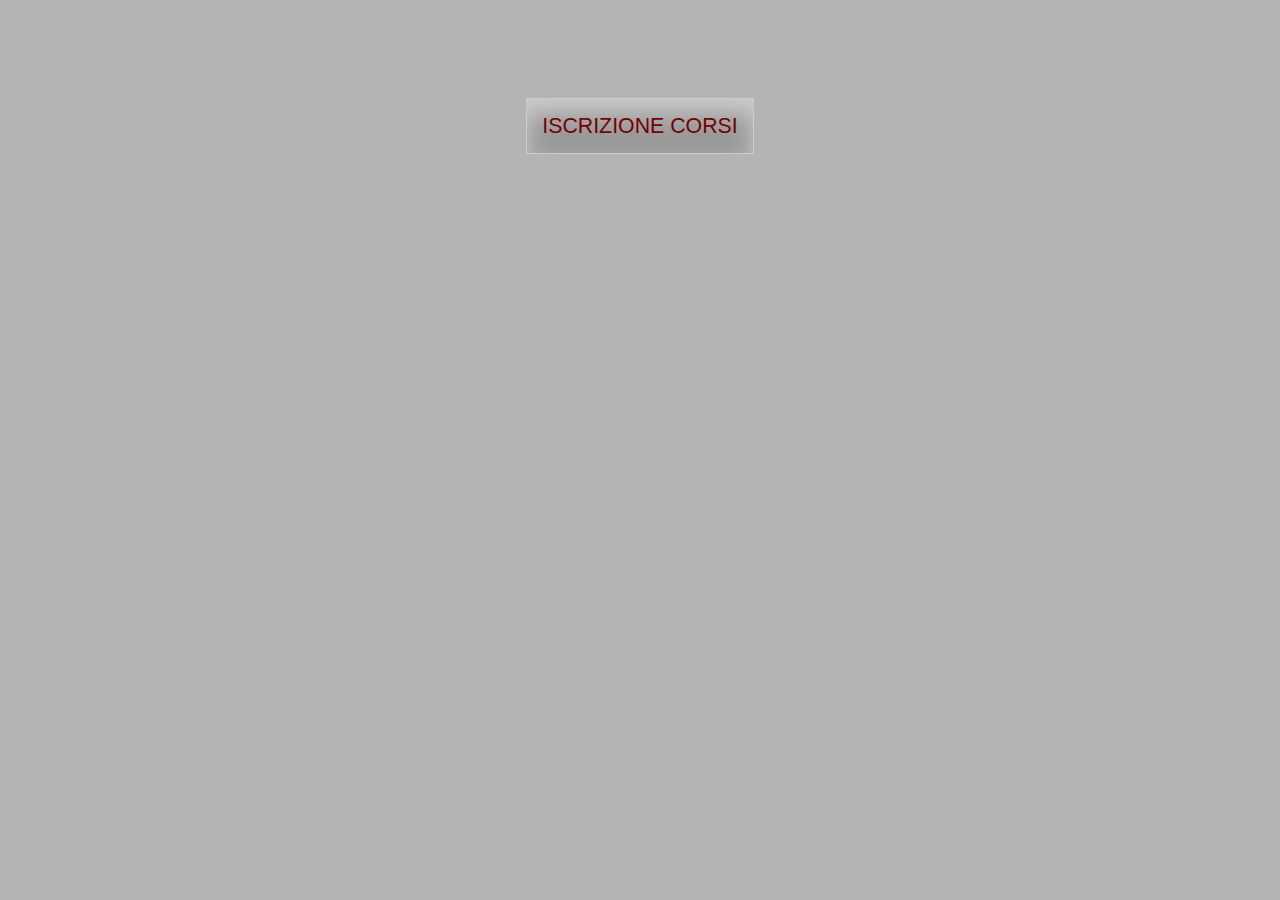
==== commit 1d9463db: "ss" ====
--- a/corsi.html
+++ b/corsi.html
@@ -1,141 +1,3 @@
-<<<<<<< HEAD
-<!doctype html>
-<html lang="it" xng-app="myApp">
-
-<head>
-    <meta charset="utf-8">
-    <meta name="format-detection" content="telephone=no" />
-    <!-- WARNING: for iOS 7, remove the width=device-width and height=device-height attributes. See https://issues.apache.org/jira/browse/CB-4323 -->
-    <meta name="viewport" content="user-scalable=no, initial-scale=1, maximum-scale=1, minimum-scale=1, width=device-width, height=device-height, target-densitydpi=device-dpi" />
-
-    <!-- Include Bootstrap Style Sheet -->
-    <link rel="stylesheet" type="text/css" href="lib/bootstrap-3.1.0/css/bootstrap.min.css" />
-
-    <title>Sinergo Servizi App</title>
-    <link href="css/angular-carousel.css" rel="stylesheet" type="text/css" />
-    <link rel="stylesheet" href="css/app.css" />
-    <script src='phonegap.js'></script>
-     
-	<style>
-	    
-	    @media(max-width:768px)
-	    {
-	        .caption_left
-	        {
-	           width:70%;
-	           font-size:11pt;
-	           margin-top:10px !important;
-	        }       
-	    }
-	    
-	   /* #articles .post
-	    {
-	        height:auto !important;    
-	        padding: 10px;
-	    }
-	    
-	    
-	    
-	    .btn_leggi
-	    {
-	        position:relative !important;
-	        float:right;    
-	        top:0 !important;
-	        right: 0 !important;
-	    }*/
-	    
-	</style>
-</head>
-
-<body > 
-    
-
-    <div ng-controller="MainCntl">
-        <div data-ng-include="'partials/nav.html'"></div>
-        <div class="container">
-        	<div data-ng-include="'partials/header.html'"></div>
-            
-            <br><br>
-            <!--
-            <a href="javascript:loadURL('http://www.sinergoservizi.it/portale/analisi/iscrizione_corsi/iscrizione.asp');" class="btn_iscri_corsi">ISCRIZIONE CORSI</a>-->
-            <a href="#" onClick="window.open('http://www.sinergoservizi.it/portale/analisi/iscrizione_corsi/iscrizione.asp','_system','location=yes');return false;" class="link btn_iscri_corsi">ISCRIZIONE CORSI</a>
-            <br><br>
-            <div class="view-animate-container">
-                <div ng-view  ng-class="{slide: true, left: isDownwards, right: !isDownwards}" id="content"></div>
-                <div id="articles">
-                
-                </div>
-            </div>
-            
-         
-			<div data-ng-include="'partials/footer.html'"></div>
-        </div>
-    </div>
-
-
-
-
-    <!-- In production use:
-  <script src="//ajax.googleapis.com/ajax/libs/angularjs/1.0.7/angular.min.js"></script>
-  -->
-    <!--script type="text/javascript" src="lib/bootstrap-3.1.0/js/bootstrap.min.js"></script-->
-
-    <script src="lib/jquery-2.1.0.min.js"></script>
-    <script src="lib/angular/angular.js"></script>
-    <script src="lib/angular/angular-route.js"></script>
-    <script src="lib/angular/angular-touch.js"></script>
-    <script src="lib/angular-carousel.js"></script>
-    <script src="lib/angular-md5.min.js"></script>
-    <!--
-    <script src="lib/hammer.min.js"></script>
-    <script src="lib/angular-hammer.js"></script>
--->
-    <script src="lib/angular/angular-animate.min.js"></script>
-
-    <script src="lib/ui-bootstrap-tpls-0.10.0.min.js"></script>
-    <!--
-    <script src="lib/dragend.js"></script>-->
-
-    <!--<script src="lib/angular-deckgrid.min.js"></script>-->
-    <script src="js/app.js"></script>
-
-    <script src="js/services/service.repository.js"></script>
-    <script src="js/services.js"></script>
-
-    <script src="js/controllers/controller.articles.js"></script>
-    <script src="js/controllers/controller.post.js"></script>
-    <script src="js/controllers.js"></script>
-
-    <script src="js/filters.js"></script>
-    <script src="js/directives.js"></script>
-
-
-
-    <script type="text/javascript" src="js/index.js"></script>
-    <script type="text/javascript">
-        app.initialize();
-    </script>
-    <script>
-
-        $(document).ready(function () {
-
-            $.getJSON("http://www.mvitalia.com/dimostrativi/patrizia/alex/sinergoapp/get_corsi.asp", function (info) {
-            for(var i=0; i<info.length;i++){
-                var anchor = "<a href='dettaglioCorsi.html?idCorso=" + info[i].ID + "' class='scelta_telefono article_title post'>" + "<h3 class='caption_left'>" + info[i].titolo + "</h3>" + "<div class='btn btn-primary btn_leggi'> Continua </div>" + "</a>"
-                $("#articles").append(anchor);
-            }
-						
-            });
-          
-
-        })
-				
-			
-    </script>
-</body>
-
-</html>
-=======
 <!doctype html>
 <html lang="it" xng-app="myApp">
 
@@ -154,24 +16,16 @@
     <script src='phonegap.js'></script>
      
 	<style>
-	    
-	    @media(max-width:768px)
-	    {
-	        .caption_left
-	        {
-	           width:70%;
-	           font-size:11pt;
-	           margin-top:10px !important;
-	        }       
-	    }
-	    
-	   /* #articles .post
+	    #articles .post
 	    {
 	        height:auto !important;    
 	        padding: 10px;
 	    }
 	    
-	    
+	    .caption_left
+	    {
+	        padding: 0 !important;    
+	    }
 	    
 	    .btn_leggi
 	    {
@@ -179,7 +33,7 @@
 	        float:right;    
 	        top:0 !important;
 	        right: 0 !important;
-	    }*/
+	    }
 	    
 	</style>
 </head>
@@ -272,4 +126,3 @@
 </body>
 
 </html>
->>>>>>> origin/master
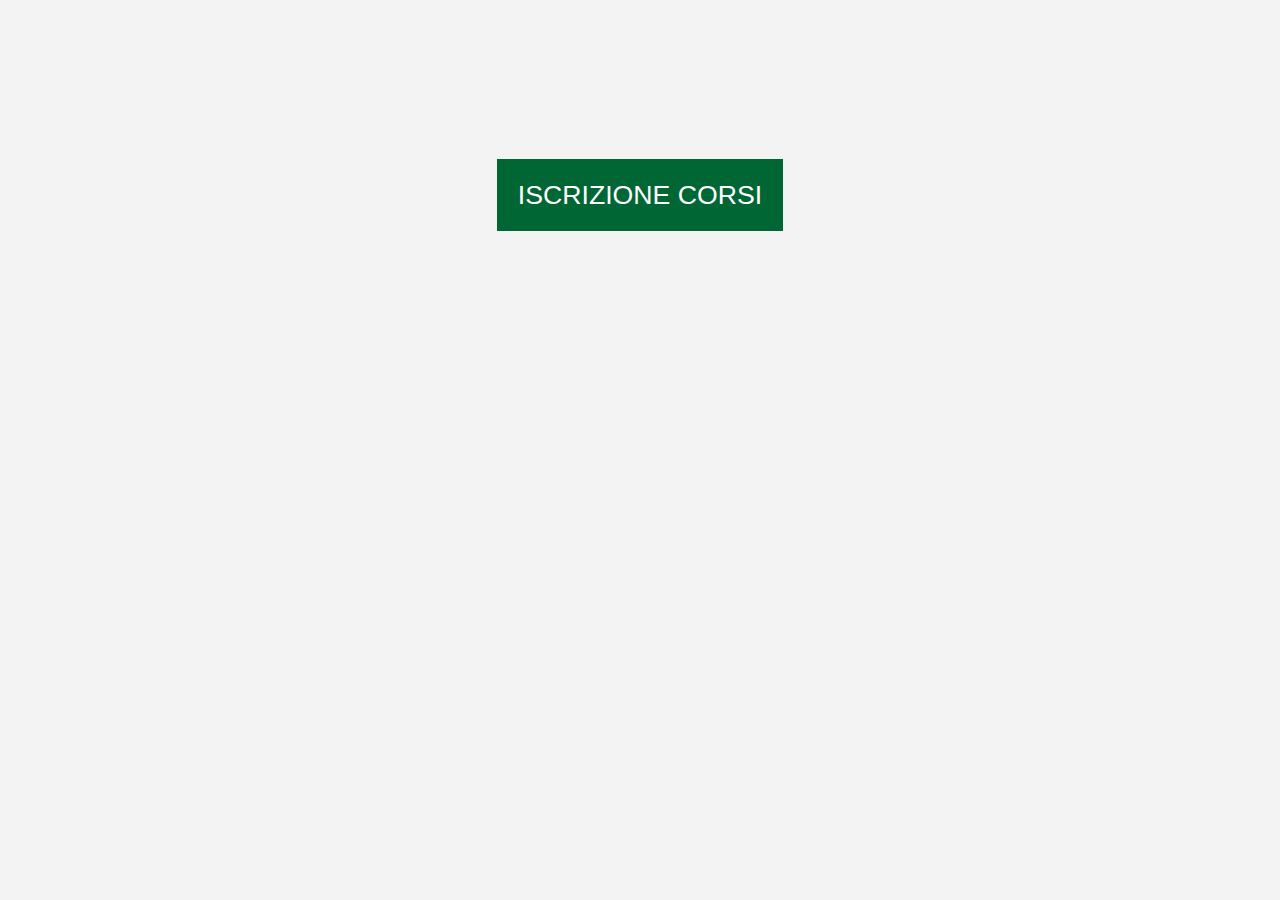
==== commit f9282fb7: "0" ====
--- a/corsi.html
+++ b/corsi.html
@@ -1,128 +1,131 @@
-<!doctype html>
-<html lang="it" xng-app="myApp">
-
-<head>
-    <meta charset="utf-8">
-    <meta name="format-detection" content="telephone=no" />
-    <!-- WARNING: for iOS 7, remove the width=device-width and height=device-height attributes. See https://issues.apache.org/jira/browse/CB-4323 -->
-    <meta name="viewport" content="user-scalable=no, initial-scale=1, maximum-scale=1, minimum-scale=1, width=device-width, height=device-height, target-densitydpi=device-dpi" />
-
-    <!-- Include Bootstrap Style Sheet -->
-    <link rel="stylesheet" type="text/css" href="lib/bootstrap-3.1.0/css/bootstrap.min.css" />
-
-    <title>Sinergo Servizi App</title>
-    <link href="css/angular-carousel.css" rel="stylesheet" type="text/css" />
-    <link rel="stylesheet" href="css/app.css" />
-    <script src='phonegap.js'></script>
-     
-	<style>
-	    #articles .post
-	    {
-	        height:auto !important;    
-	        padding: 10px;
-	    }
-	    
-	    .caption_left
-	    {
-	        padding: 0 !important;    
-	    }
-	    
-	    .btn_leggi
-	    {
-	        position:relative !important;
-	        float:right;    
-	        top:0 !important;
-	        right: 0 !important;
-	    }
-	    
-	</style>
-</head>
-
-<body > 
-    
-
-    <div ng-controller="MainCntl">
-        <div data-ng-include="'partials/nav.html'"></div>
-        <div class="container">
-        	<div data-ng-include="'partials/header.html'"></div>
-            
-            <br><br>
-            <!--
-            <a href="javascript:loadURL('http://www.sinergoservizi.it/portale/analisi/iscrizione_corsi/iscrizione.asp');" class="btn_iscri_corsi">ISCRIZIONE CORSI</a>-->
-            <a href="#" onClick="window.open('http://www.sinergoservizi.it/portale/analisi/iscrizione_corsi/iscrizione.asp','_system','location=yes');return false;" class="link btn_iscri_corsi">ISCRIZIONE CORSI</a>
-            <br><br>
-            <div class="view-animate-container">
-                <div ng-view  ng-class="{slide: true, left: isDownwards, right: !isDownwards}" id="content"></div>
-                <div id="articles">
-                
-                </div>
-            </div>
-            
-         
-			<div data-ng-include="'partials/footer.html'"></div>
-        </div>
-    </div>
-
-
-
-
-    <!-- In production use:
-  <script src="//ajax.googleapis.com/ajax/libs/angularjs/1.0.7/angular.min.js"></script>
-  -->
-    <!--script type="text/javascript" src="lib/bootstrap-3.1.0/js/bootstrap.min.js"></script-->
-
-    <script src="lib/jquery-2.1.0.min.js"></script>
-    <script src="lib/angular/angular.js"></script>
-    <script src="lib/angular/angular-route.js"></script>
-    <script src="lib/angular/angular-touch.js"></script>
-    <script src="lib/angular-carousel.js"></script>
-    <script src="lib/angular-md5.min.js"></script>
-    <!--
-    <script src="lib/hammer.min.js"></script>
-    <script src="lib/angular-hammer.js"></script>
--->
-    <script src="lib/angular/angular-animate.min.js"></script>
-
-    <script src="lib/ui-bootstrap-tpls-0.10.0.min.js"></script>
-    <!--
-    <script src="lib/dragend.js"></script>-->
-
-    <!--<script src="lib/angular-deckgrid.min.js"></script>-->
-    <script src="js/app.js"></script>
-
-    <script src="js/services/service.repository.js"></script>
-    <script src="js/services.js"></script>
-
-    <script src="js/controllers/controller.articles.js"></script>
-    <script src="js/controllers/controller.post.js"></script>
-    <script src="js/controllers.js"></script>
-
-    <script src="js/filters.js"></script>
-    <script src="js/directives.js"></script>
-
-
-
-    <script type="text/javascript" src="js/index.js"></script>
-    <script type="text/javascript">
-        app.initialize();
-    </script>
-    <script>
-
-        $(document).ready(function () {
-
-            $.getJSON("http://www.mvitalia.com/dimostrativi/patrizia/alex/sinergoapp/get_corsi.asp", function (info) {
-            for(var i=0; i<info.length;i++){
-                var anchor = "<a href='dettaglioCorsi.html?idCorso=" + info[i].ID + "' class='scelta_telefono article_title post'>" + "<h3 class='caption_left'>" + info[i].titolo + "</h3>" + "<div class='btn btn-primary btn_leggi'> Continua </div>" + "</a>"
-                $("#articles").append(anchor);
-            }
-						
-            });
-          
-
-        })
-				
-			
-    </script>
-</body>
-
-</html>
+<!doctype html>
+<html lang="it" xng-app="myApp">
+
+<head>
+    <meta charset="utf-8">
+    <meta name="format-detection" content="telephone=no" />
+    <!-- WARNING: for iOS 7, remove the width=device-width and height=device-height attributes. See https://issues.apache.org/jira/browse/CB-4323 -->
+    <meta name="viewport" content="user-scalable=no, initial-scale=1, maximum-scale=1, minimum-scale=1, width=device-width, height=device-height, target-densitydpi=device-dpi" />
+
+    <!-- Include Bootstrap Style Sheet -->
+    <link rel="stylesheet" type="text/css" href="lib/bootstrap-3.1.0/css/bootstrap.min.css" />
+
+    <title>Sinergo Servizi App</title>
+    <link href="css/angular-carousel.css" rel="stylesheet" type="text/css" />
+    <link rel="stylesheet" href="css/app.css" />
+    <script src='phonegap.js'></script>
+    <style>
+	    
+	    @media(max-width:768px)
+	    {
+	        .caption_left
+	        {
+	           width:70%;
+	           font-size:11pt;
+	           margin-top:10px !important;
+	        }       
+	    }
+	    
+	   /* #articles .post
+	    {
+	        height:auto !important;    
+	        padding: 10px;
+	    }
+	    
+	    
+	    
+	    .btn_leggi
+	    {
+	        position:relative !important;
+	        float:right;    
+	        top:0 !important;
+	        right: 0 !important;
+	    }*/
+	    
+	</style>
+
+</head>
+
+<body > 
+    <div ng-controller="MainCntl"  >
+        <div data-ng-include="'partials/nav.html'"></div>
+        <div class="container">
+        	<div data-ng-include="'partials/header.html'"></div>
+            
+            <br><br>
+            <!--
+            <a href="javascript:loadURL('http://www.sinergoservizi.it/portale/analisi/iscrizione_corsi/iscrizione.asp');" class="btn_iscri_corsi">ISCRIZIONE CORSI</a>-->
+            <a href="#" onClick="window.open('http://www.sinergoservizi.it/portale/analisi/iscrizione_corsi/iscrizione.asp','_system','location=yes');return false;" class="link btn_iscri_corsi">ISCRIZIONE CORSI</a>
+            <br><br>
+            <div class="view-animate-container">
+                <div ng-view  ng-class="{slide: true, left: isDownwards, right: !isDownwards}" id="content"></div>
+                <div id="articles">
+                
+                </div>
+            </div>
+            
+         
+			<div data-ng-include="'partials/footer.html'"></div>
+        </div>
+    </div>
+
+
+
+
+    <!-- In production use:
+  <script src="//ajax.googleapis.com/ajax/libs/angularjs/1.0.7/angular.min.js"></script>
+  -->
+    <!--script type="text/javascript" src="lib/bootstrap-3.1.0/js/bootstrap.min.js"></script-->
+
+    <script src="lib/jquery-2.1.0.min.js"></script>
+    <script src="lib/angular/angular.js"></script>
+    <script src="lib/angular/angular-route.js"></script>
+    <script src="lib/angular/angular-touch.js"></script>
+    <script src="lib/angular-carousel.js"></script>
+    <script src="lib/angular-md5.min.js"></script>
+    <!--
+    <script src="lib/hammer.min.js"></script>
+    <script src="lib/angular-hammer.js"></script>
+-->
+    <script src="lib/angular/angular-animate.min.js"></script>
+
+    <script src="lib/ui-bootstrap-tpls-0.10.0.min.js"></script>
+    <!--
+    <script src="lib/dragend.js"></script>-->
+
+    <!--<script src="lib/angular-deckgrid.min.js"></script>-->
+    <script src="js/app.js"></script>
+
+    <script src="js/services/service.repository.js"></script>
+    <script src="js/services.js"></script>
+
+    <script src="js/controllers/controller.articles.js"></script>
+    <script src="js/controllers/controller.post.js"></script>
+    <script src="js/controllers.js"></script>
+
+    <script src="js/filters.js"></script>
+    <script src="js/directives.js"></script>
+
+
+
+    <script type="text/javascript" src="js/index.js"></script>
+    <script type="text/javascript">
+        app.initialize();
+    </script>
+    <script>
+
+        $(document).ready(function () {
+			$.getJSON("http://www.sinergoservizi.com/get_corsi.asp", function (info) {
+				for(var i=0; i<info.length;i++){
+					var anchor = "<a href='dettaglioCorsi.html?idCorso=" + info[i].ID + "' class='scelta_telefono article_title post'>" + "<h3 class='caption_left'>" + info[i].titolo + "</h3>" + "<div class='btn btn-primary btn_leggi'> Continua </div>" + "</a>"
+					$("#articles").append(anchor);
+				}
+			});
+        })
+				
+			
+    </script>
+
+</body>
+
+</html>
--- a/css/app.css
+++ b/css/app.css
@@ -1,5 +1,5 @@
 /* app css stylesheet */
-body { padding-top: 50px;font-size: 16pt;width:100%;background-color:#B4B4B4;color:#000}
+body { padding-top: 50px;font-size: 16pt;width:100%;background-color:#F3F3F3;color:#000}
 .navbar-fixed-top, .navbar-fixed-bottom {width:100%;}
 .container {text-align:center;width: 100%;}
 .logo {width:60%;}
@@ -18,12 +18,12 @@
 #imgbox {width:100%;height:250px;margin-top:20px;background-color:#B4B4B4}
 
 .container .btn_iscri_corsi {
-	background-color:#999;
-    border: 1px solid #ccc;
-    box-shadow: 0 14px 23px #ccc inset;
+	background-color:#006634;
+    border: 1px solid #006634;
+    
 	width:50%;
-    padding:15px;
-	color:#750101;
+    padding:20px;
+	color:#fff;
     overflow: hidden;
     position: relative;
     text-align: center;
@@ -202,3 +202,112 @@
 .page img {width:99%}
 .btn_leggi {position:absolute;right:8px;top:8px;font-size:10pt}
 
+ 
+	    .descrizione p
+	    {
+	        font-size:16pt;
+	        text-align:justify;    
+	    }
+	    @media(min-width:450px) and (max-width:1023)
+	    {
+	         .descrizione p
+	        {
+	            font-size:22pt !important;
+	        }   
+	        
+	        body{
+	        	font-size:22pt !important;
+	        }
+	    }
+	     @media(min-width:1024px)
+	    {
+	    	.btn_leggi{
+		    font-size: 18pt !important;
+		}
+	    	
+	         .descrizione p
+	        {
+	            font-size:30pt !important;
+	        }   
+	        
+	        body{
+	        	font-size:20pt !important;
+	        }
+	        .btnApprofondisci{
+	  		font-size:30pt !important;
+	  	}
+	  	
+	  	.testoFooter{
+	  		font-size:20pt !important;
+	  		
+	  	}
+	  	
+	  	.testoFooter a{
+	  		font-size:20pt !important;
+	  	}
+	  	
+	  	#articles .post{
+	  		height: 80px !important;
+	  		line-height: 40px;
+	  	}
+	  	
+	  	.caption_left{
+	  		margin-top:5px !important;
+	  		
+	  	}
+	    }
+	  
+	  .immagineDettaglio{
+	  	margin-bottom:30px !important;
+	  }
+	  
+	  .titoloDettaglio{
+	  	margin-bottom:35px !important;
+	  }
+	 body{
+	 	margin-top: 50px !important;
+	 }
+
+@media (max-width: 768px){
+	.caption_left {
+	    width: 70% !important;
+	    font-size: 11pt !important;
+	    margin-top: 10px !important;
+	}
+}
+
+.caption_left {
+	max-width:80%;
+}
+
+@media(min-width:1025px){
+	.dropdown-menu>li>a{
+		font-size:25pt !important;
+		
+	}
+	.dropdown-menu>li{
+	padding:15px 10px;
+		
+	}
+	.navbar-toggle .icon-bar {
+		margin: 0 auto;
+		width:35px !important;
+		height:1px !important;
+		margin-top:12px !important;
+	}
+	
+		
+	
+	.navbar-toggle{
+		width:80px;
+		height:80px;
+	}
+	
+	.primo{
+		margin-top:11px !important;
+	}
+}
+
+.navbar-toggle{
+	border: 1px solid white !important;
+	}
